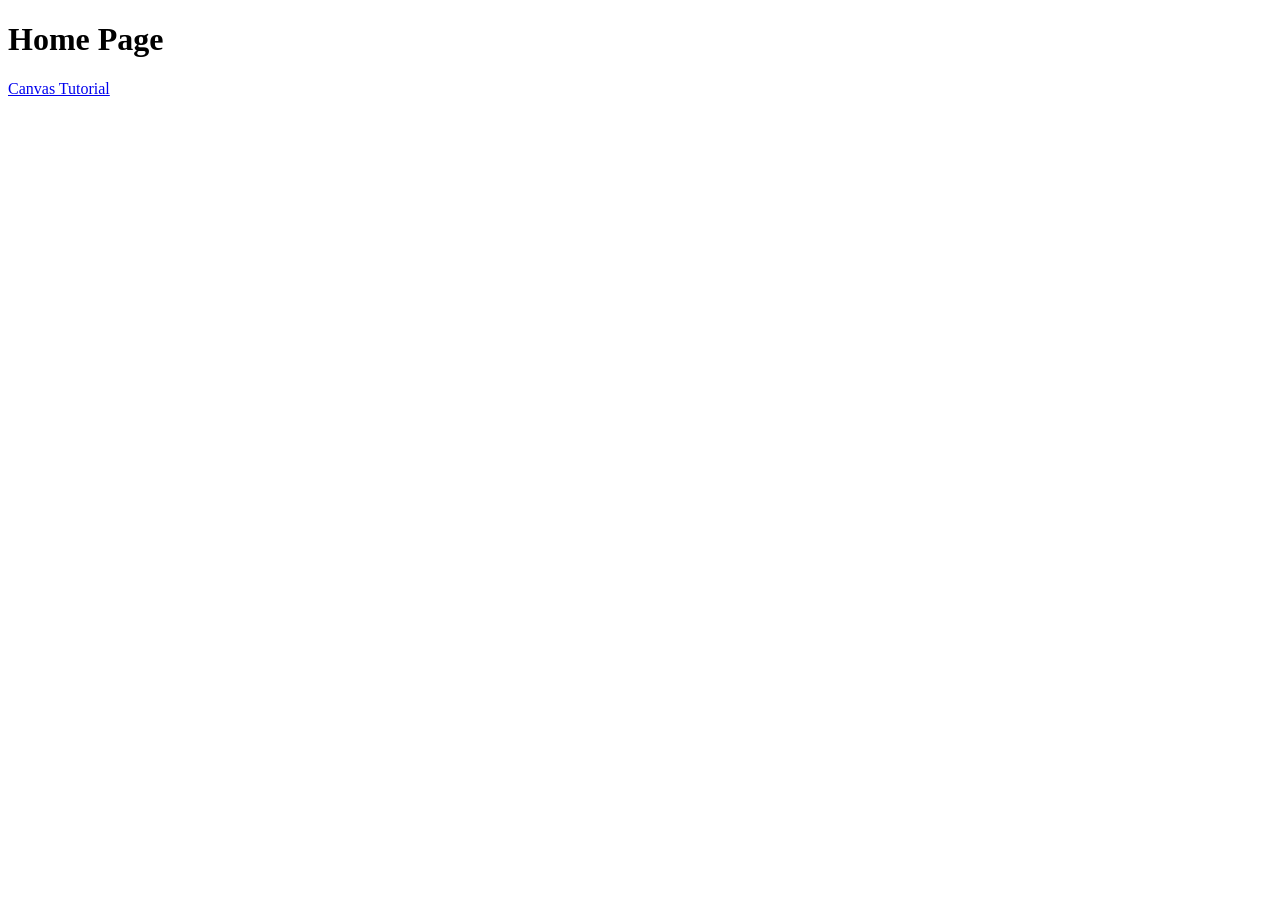
==== index.html @ aa3ec294 "Page test" ====
<!DOCTYPE html>
<html lang="en">
<head>
    <meta charset="UTF-8">
    <meta http-equiv="X-UA-Compatible" content="IE=edge">
    <meta name="viewport" 
          content="width=device-width, initial-scale=1.0">
    <title>Home</title>
</head>
<body>
    <h1>Home Page</h1>
    <a href="canvas-tutorial.html">Canvas Tutorial</a>
</body>
</html>
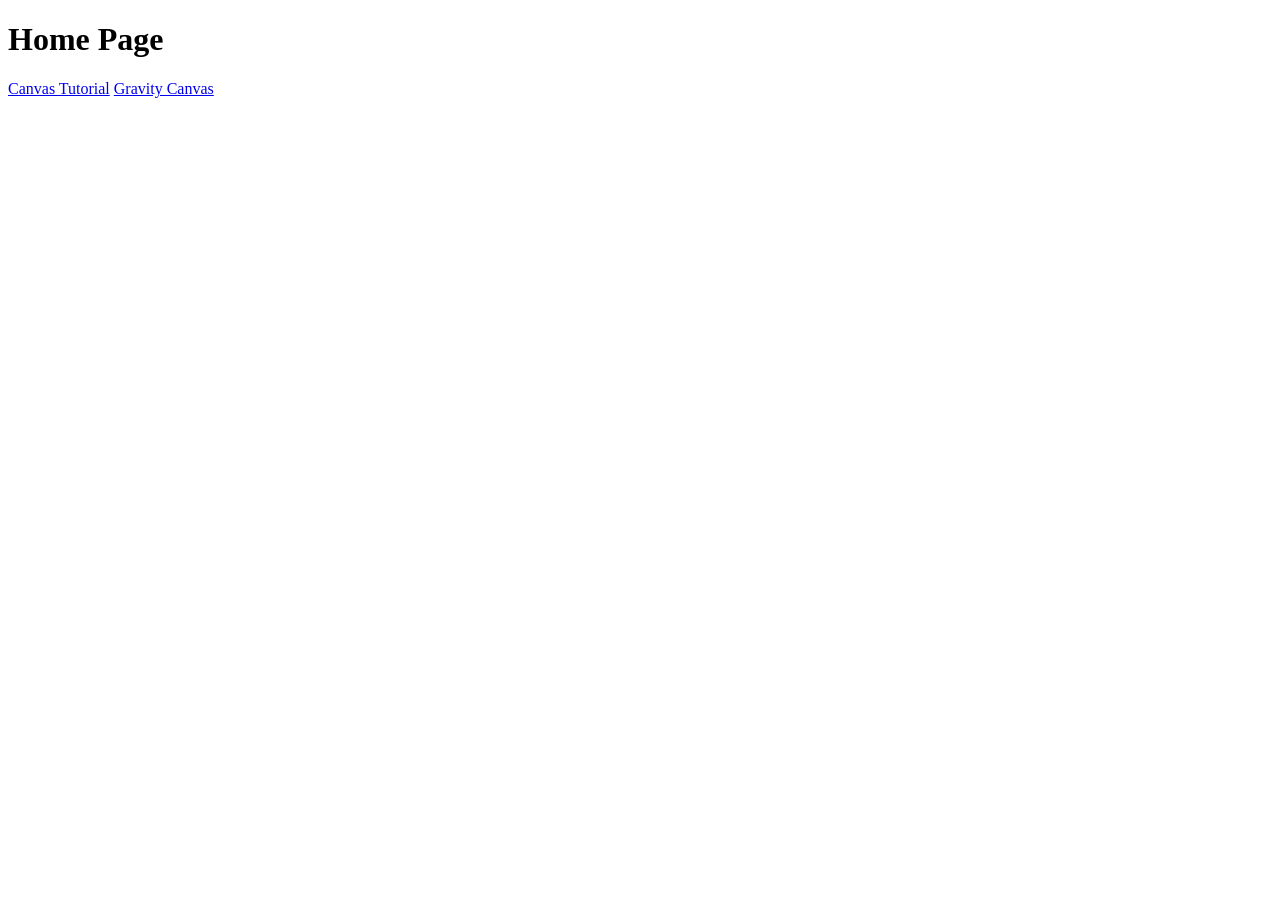
==== commit 582aa93a: "adding link to new Repo" ====
--- a/index.html
+++ b/index.html
@@ -10,5 +10,6 @@
 <body>
     <h1>Home Page</h1>
     <a href="canvas-tutorial.html">Canvas Tutorial</a>
+    <a href="Bouncy-Balls/gravity-canvas.html">Gravity Canvas</a>
 </body>
-</html>+</html>
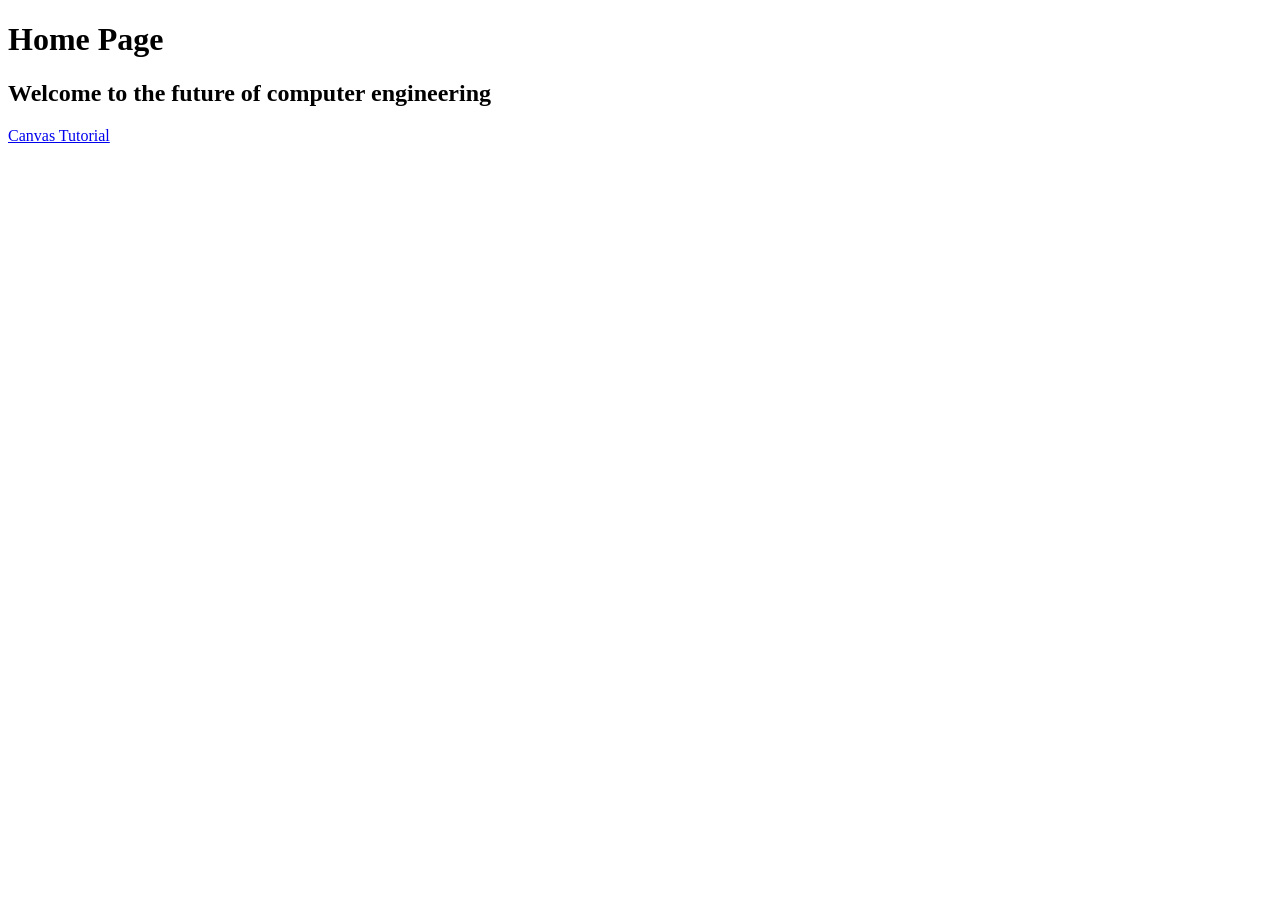
==== commit 49c86e92: "The future" ====
--- a/index.html
+++ b/index.html
@@ -9,7 +9,7 @@
 </head>
 <body>
     <h1>Home Page</h1>
+    <h2>Welcome to the future of computer engineering</h2>
     <a href="canvas-tutorial.html">Canvas Tutorial</a>
-    <a href="Bouncy-Balls/gravity-canvas.html">Gravity Canvas</a>
 </body>
-</html>
+</html>
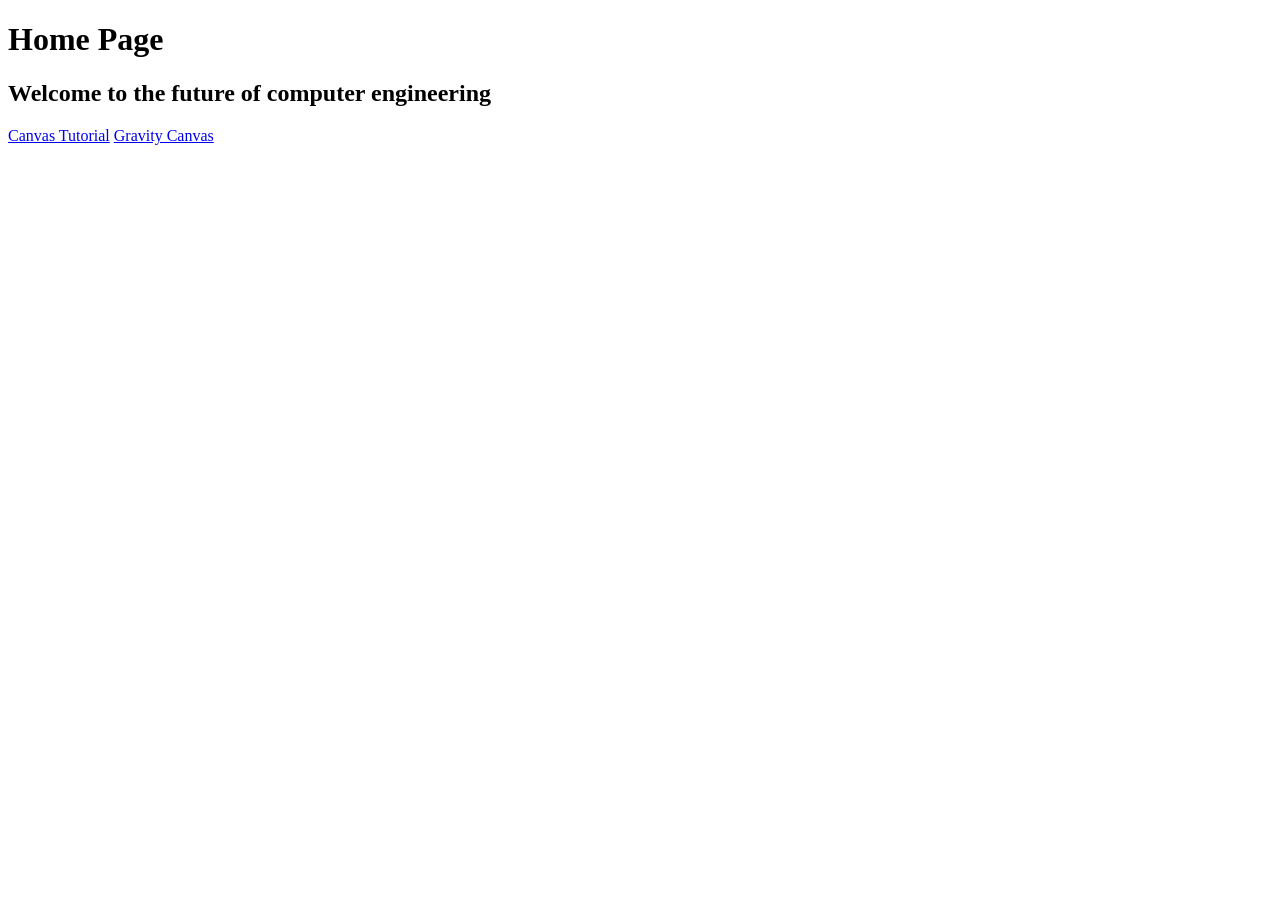
==== commit 09494006: "Merge branch 'main' of https://github.com/westsadow67/westsadow67.github.io" ====
--- a/index.html
+++ b/index.html
@@ -11,5 +11,6 @@
     <h1>Home Page</h1>
     <h2>Welcome to the future of computer engineering</h2>
     <a href="canvas-tutorial.html">Canvas Tutorial</a>
+    <a href="Bouncy-Balls/gravity-canvas.html">Gravity Canvas</a>
 </body>
-</html>+</html>
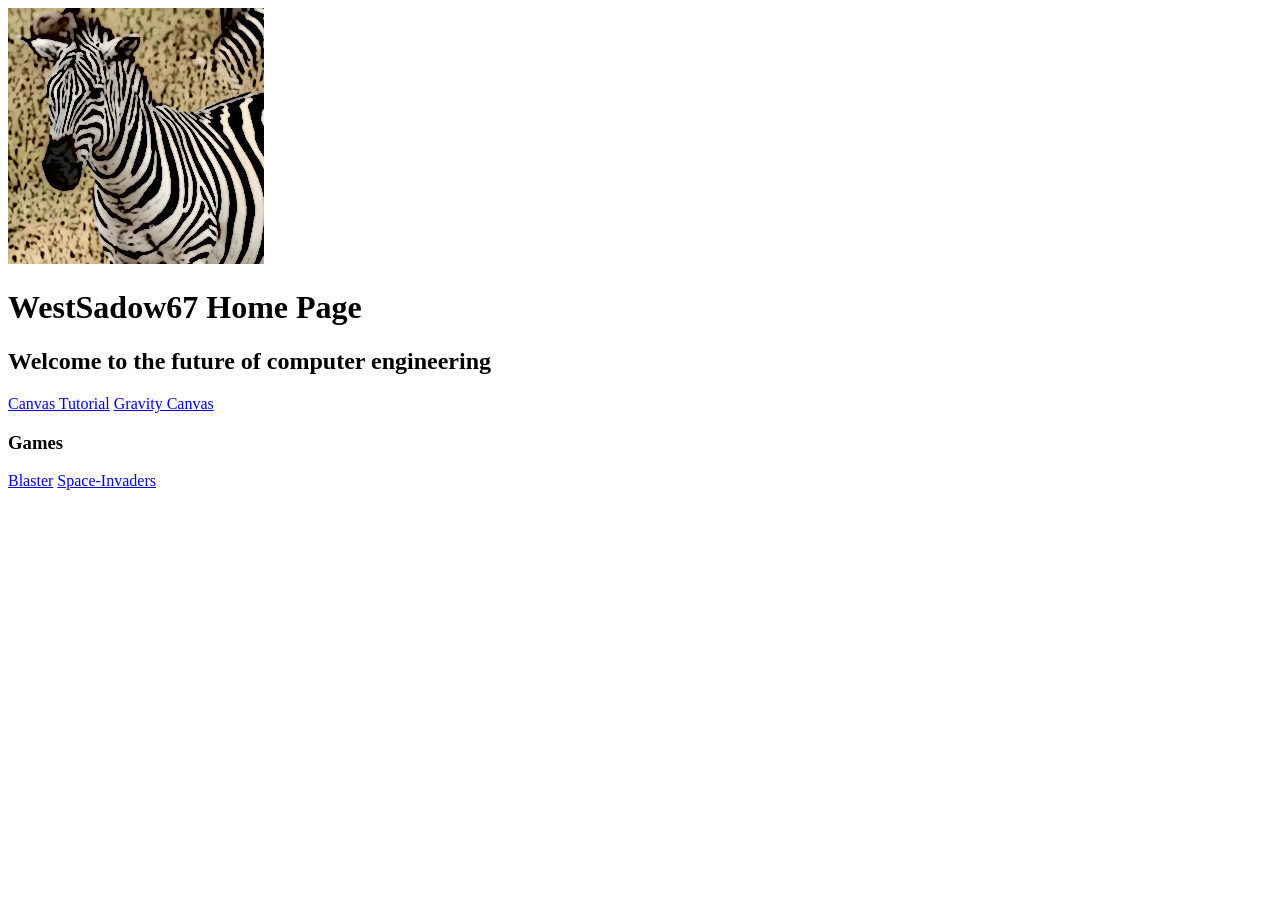
==== commit e492b83b: "Added Games" ====
--- a/index.html
+++ b/index.html
@@ -5,12 +5,17 @@
     <meta http-equiv="X-UA-Compatible" content="IE=edge">
     <meta name="viewport" 
           content="width=device-width, initial-scale=1.0">
-    <title>Home</title>
+    <title>WestSadow67 Home</title>
 </head>
 <body>
-    <h1>Home Page</h1>
+    <img src="zebra.jpg">
+    <h1>WestSadow67 Home Page</h1>
     <h2>Welcome to the future of computer engineering</h2>
     <a href="canvas-tutorial.html">Canvas Tutorial</a>
     <a href="Bouncy-Balls/gravity-canvas.html">Gravity Canvas</a>
+    <h3>Games</h3>
+    <a href="/Blaster/">Blaster</a>
+    <a href="/Space-Invaders/">Space-Invaders</a>
+    
 </body>
 </html>
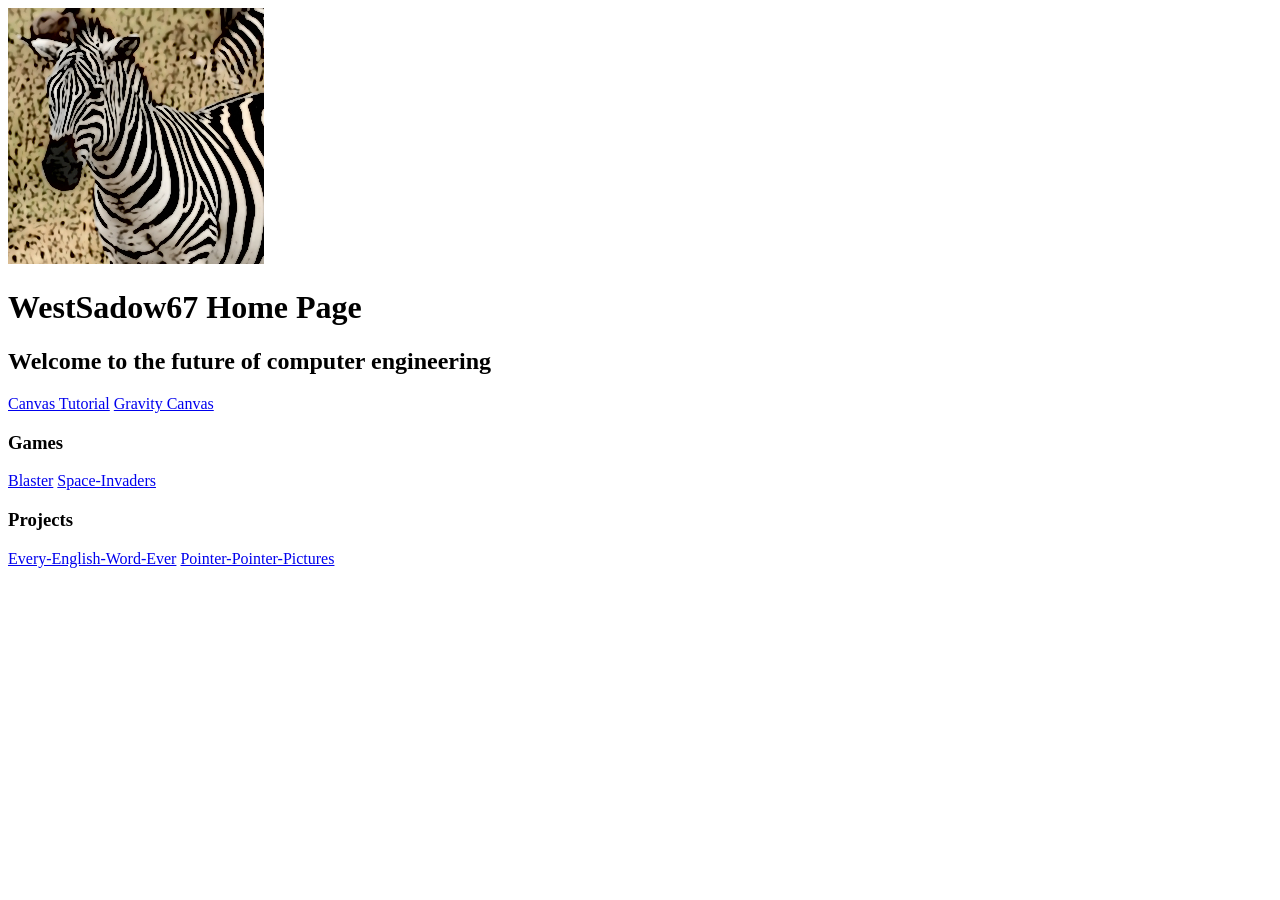
==== commit b7828e25: "Added other project urls" ====
--- a/index.html
+++ b/index.html
@@ -16,6 +16,9 @@
     <h3>Games</h3>
     <a href="/Blaster/">Blaster</a>
     <a href="/Space-Invaders/">Space-Invaders</a>
+    <h3>Projects</h3>
+    <a href="/EveryEnglishWordEver/">Every-English-Word-Ever</a>
+    <a href="/PointerPointerPictures/">Pointer-Pointer-Pictures</a>
     
 </body>
 </html>
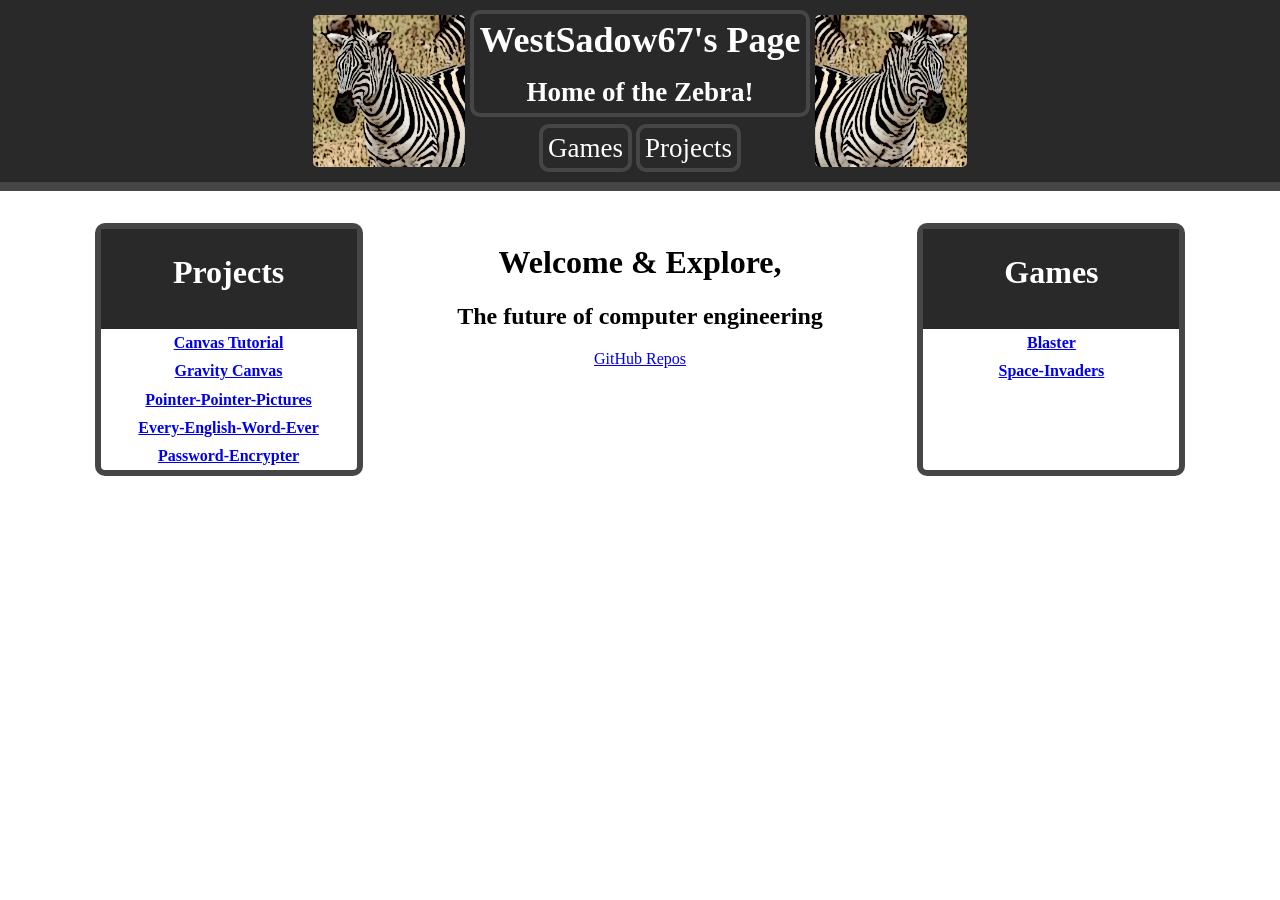
==== commit 0108fe3a: "Complete Redesign" ====
--- a/index.html
+++ b/index.html
@@ -1,24 +1,64 @@
 <!DOCTYPE html>
 <html lang="en">
 <head>
+    <!-- Google tag (gtag.js) -->
+    <script async src="https://www.googletagmanager.com/gtag/js?id=G-QW096ETS8R"></script>
+    <script>
+        window.dataLayer = window.dataLayer || [];
+        function gtag(){dataLayer.push(arguments);}
+        gtag('js', new Date());
+
+        gtag('config', 'G-QW096ETS8R');
+    </script>
     <meta charset="UTF-8">
     <meta http-equiv="X-UA-Compatible" content="IE=edge">
     <meta name="viewport" 
           content="width=device-width, initial-scale=1.0">
     <title>WestSadow67 Home</title>
+    <link rel="stylesheet" href="style.css">
 </head>
 <body>
-    <img src="zebra.jpg">
-    <h1>WestSadow67 Home Page</h1>
-    <h2>Welcome to the future of computer engineering</h2>
-    <a href="canvas-tutorial.html">Canvas Tutorial</a>
-    <a href="Bouncy-Balls/gravity-canvas.html">Gravity Canvas</a>
-    <h3>Games</h3>
-    <a href="/Blaster/">Blaster</a>
-    <a href="/Space-Invaders/">Space-Invaders</a>
-    <h3>Projects</h3>
-    <a href="/EveryEnglishWordEver/">Every-English-Word-Ever</a>
-    <a href="/PointerPointerPictures/">Pointer-Pointer-Pictures</a>
-    
+    <div id="banner">
+        <img src="zebra.jpg">
+        <div id="navs">
+            <a href="#">
+                <div id="header">
+                    <h1>WestSadow67's Page</h1>
+                    <h2>Home of the Zebra!</h2><!--aka future of computer engineering-->
+                </div>
+            </a>
+            <ul id="pages">
+                <li><a href="#games">Games</a></li>
+                <li><a href="#projects">Projects</a></li>
+            </ul>
+        </div>
+        
+        <img id="img-flip" src="zebra.jpg">
+    </div>
+    <div id="bar-divider"></div>
+    <div id="Flex">
+        <div id="Side-Blocks">
+            <h1>Projects</h1>
+            <ul>
+                <li><a href="canvas-tutorial.html">Canvas Tutorial</a></li>
+                <li><a href="Bouncy-Balls/gravity-canvas.html">Gravity Canvas</a></li>
+                <li><a href="/PointerPointerPictures/">Pointer-Pointer-Pictures</a></li>
+                <li><a href="/EveryEnglishWordEver/">Every-English-Word-Ever</a></li>
+                <li><a href="/Password-Encrypter/">Password-Encrypter</a></li>
+            </ul>
+        </div>
+        <div id="FrontBody">
+            <h1>Welcome & Explore,</h1>
+            <h2>The future of computer engineering</h2>
+            <a href="https://github.com/westsadow67?tab=repositories">GitHub Repos</a>
+        </div>
+        <div id="Side-Blocks">
+            <h1>Games</h1>
+            <ul>
+                <li><a href="/Blaster/">Blaster</a></li>
+                <li><a href="/Space-Invaders/">Space-Invaders</a></li>
+            </ul>
+        </div>
+    </div>
 </body>
-</html>
+</html>
--- a/style.css
+++ b/style.css
@@ -0,0 +1,105 @@
+body
+{
+    margin: 0;
+    padding: 0;
+}
+img
+{
+    border-radius: 10px;
+}
+#banner
+{
+    padding: 10px;
+    justify-content: center;
+    background: #292929;
+    display: flex;
+    height: 18vh;
+}
+#navs a
+{
+    color: white;
+    text-decoration: none;
+}
+#banner img
+{
+    padding: 5px;
+}
+#header
+{
+    padding: 5px;
+    border: 4px solid #464646;
+    border-radius: 10px;
+    font-size: 2vh;
+    text-align: center;
+}
+#header h1
+{
+    margin: 0 0 5% 0;
+}#header h2
+{
+    margin: 0 0 0 0;
+}
+#navs ul
+{
+    padding: 0;
+    text-align: center;
+    list-style: none;
+}
+#navs ul li
+{
+    display: inline-block;
+    font-size: 3vh;
+}
+#navs ul li a
+{
+    padding: 5px;
+    border: 4px solid #464646;
+    border-radius: 10px;
+}
+#img-flip
+{
+    transform: scale(-1, 1);
+}
+#bar-divider
+{
+    background: #464646;
+    height: 1vh;
+}
+#Flex
+{
+    margin-top: 2.5%;
+    text-align: center;
+    display: flex;
+    justify-content: center;
+}
+#Side-Blocks
+{
+    margin-right: auto;
+    margin-left: auto;
+    border: 6px solid #464646;
+    border-radius: 10px;
+    width: 20%;
+}
+#Side-Blocks h1
+{
+    margin: 0;
+    color: white;
+    background: #292929;
+    padding-top: 25px;
+    height: 75px;
+}
+#Side-Blocks ul
+{
+    list-style-type: none;
+    margin: 0;
+    padding: 0;
+}
+#Side-Blocks ul li
+{
+    font-weight: bold;
+    padding: 2%;
+}
+#FrontBody
+{
+    
+}
